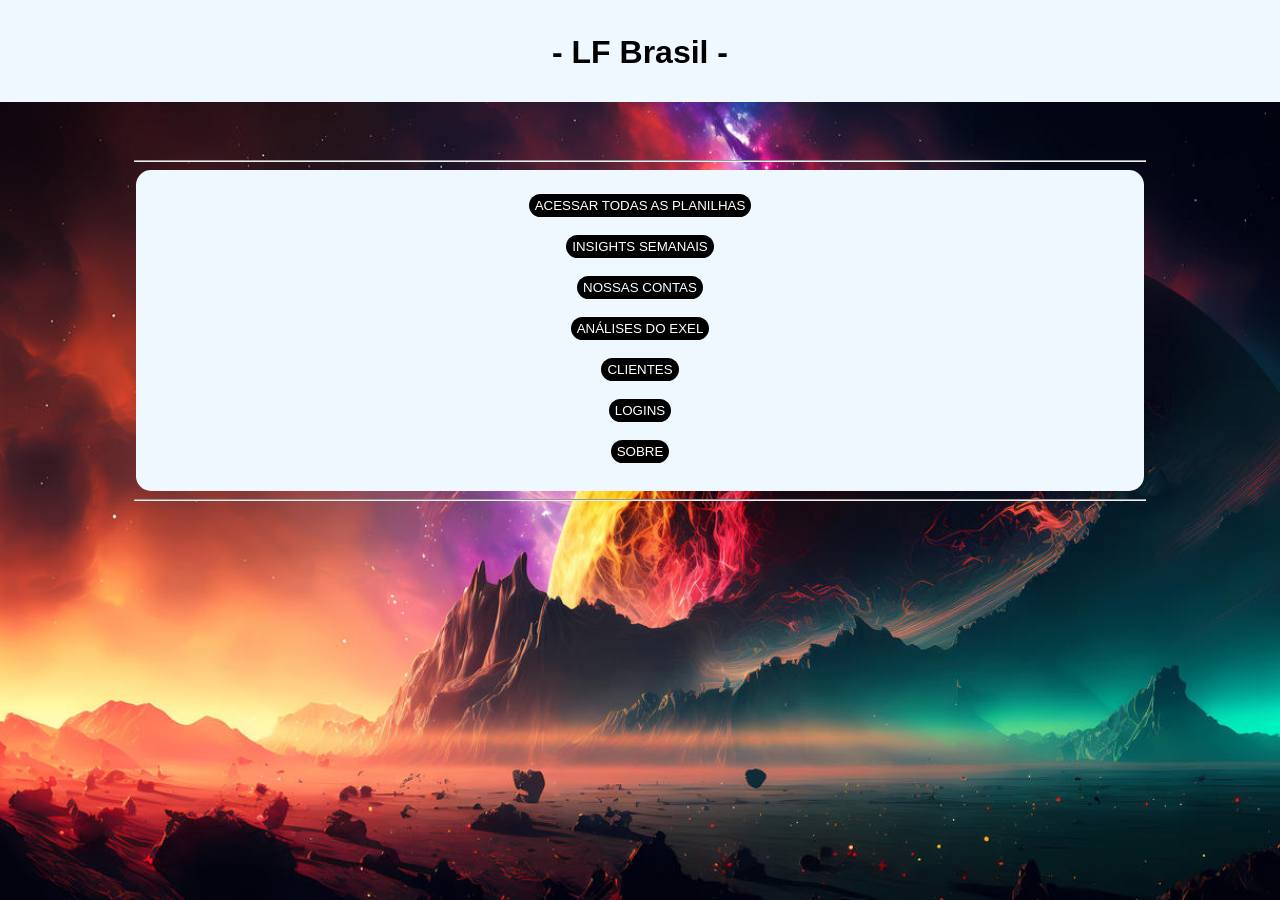
==== index.html @ 4d9a9d61 "Add files via upload" ====
<!DOCTYPE html>
<html lang="en">
<head>
    <meta charset="UTF-8">
    <meta name="viewport" content="width=device-width, initial-scale=1.0">
    <title>pagina_inicial</title>
    <link rel="stylesheet" href="css.css">
    <link rel="icon" href="icone/icone2.png" type="image/png">

</head>
<body>



    <fieldset  class="semfim" >    <!--título-->

       <center><h1 id="sf1" class="titulo" > - LF Brasil - </h1></center>

    </fieldset>
    <br><br><br><br><br><br><br><br>

    <div class="div1" ><!--div-->

        <hr>
    <fieldset class="fild1" >

      <br>
     <center><button id="b1"  class="botao1" ><a class="item" href="https://www.microsoft365.com/launch/excel?auth=1">ACESSAR TODAS AS PLANILHAS</a></button></center>
     <br>
     <center><button id="b1"  class="botao1" ><a class="item" href="https://drive.google.com/drive/folders/1rZX3Z4Z9LTGXRQikTBdVWDXNoGlKI3af">INSIGHTS SEMANAIS</a></button></center>
     <br>
     <center><button id="b7"  class="botao1" ><a class="item" href="https://onedrive.live.com/edit?action=editnew&id=EFD80F949B0FE11D!127&resid=EFD80F949B0FE11D!127&ithint=file%2cxlsx&ct=1734532324603&wdNewAndOpenCt=1734532324038&wdOrigin=OFFICECOM-WEB.START.NEW&wdPreviousSessionSrc=HarmonyWeb&wdPreviousSession=fb09441a-1598-4caa-b0d6-a53f9c3d2fbc&wdo=2&cid=efd80f949b0fe11d">NOSSAS CONTAS</a></button></center>
     <br>
     <center><button id="b2"  class="botao1" ><a class="item" href="https://onedrive.live.com/personal/efd80f949b0fe11d/_layouts/15/doc.aspx?resid=9b0fe11d-0f94-20d8-80ef-700000000000&cid=efd80f949b0fe11d&ct=1736521487307&wdOrigin=OFFICECOM-WEB.START.EDGEWORTH&wdPreviousSessionSrc=HarmonyWeb&wdPreviousSession=6d6f6ecd-25ab-4aa0-af81-912159f9dba8">ANÁLISES DO EXEL</a></button></center>
     <br>
     <center><button id="b4"  class="botao1" ><a class="item" href="clientes.html">CLIENTES</a></button></center>
     <br>
     <center><button id="b5"  class="botao1" ><a class="item" href="https://onedrive.live.com/edit?id=EFD80F949B0FE11D!125&resid=EFD80F949B0FE11D!125&ithint=file%2cxlsx&ct=1734533259622&wdOrigin=OFFICECOM-WEB.START.EDGEWORTH&wdPreviousSessionSrc=HarmonyWeb&wdPreviousSession=fb09441a-1598-4caa-b0d6-a53f9c3d2fbc&wdo=2&cid=efd80f949b0fe11d">LOGINS</a></button></center>
     <br>
     <center><button id="b6"  class="botao1" ><a class="item" href="sobre.html">SOBRE</a></button></center>
     <br>
     
    </fieldset>
    <hr>
    </div>


    <!--VLIBRAS-->

    <div vw class="enabled">
        <div vw-access-button class="active"></div>
        <div vw-plugin-wrapper>
          <div class="vw-plugin-top-wrapper"></div>
        </div>
      </div>
      <script src="https://vlibras.gov.br/app/vlibras-plugin.js"></script>
      <script>
        new window.VLibras.Widget('https://vlibras.gov.br/app');
      </script>
    
</body>
</html>
---- css.css ----
body{
    background-position-y: 100px;

    justify-content: space-around;
    /*backgraud*/
    background-image: url('papeldeparede/papel2.jpg');
    background-size: cover;
    background-position: center;
    background-attachment: fixed;
    background-repeat: no-repeat;

    background-color: #7a1b7a;
    
    /*fonte*/
    font-family: Arial, Helvetica, sans-serif;
}

/*ícone*/

link {
   border-radius: 10px;
}

/*Semfim*/

.semfim{
    z-index: 9999;

    position: fixed;
    /*backgraud*/
    background-attachment: fixed;
    background-color: aliceblue;

    /*borda*/
    left: -100px ;
    right: -100px ;
    margin-top: -10px ;
    border: 0;

    /*hover*/
    transition: 2s;
}
.semfim:hover{
   background-color: rgba(255, 255, 255, 0.74);
}
#sf2{
    background: linear-gradient(to right, white, green, white);  /* Apenas esse comando */
    background-clip: text;  /* Aplica o gradiente ao texto */
    color: transparent;
}
#sf3{
    background: linear-gradient(to right, white, purple, white);  /* Apenas esse comando */
    background-clip: text;  /* Aplica o gradiente ao texto */
    color: transparent;
}
#sf4{
    background: linear-gradient(to right, white, rgb(172, 59, 138), white);  /* Apenas esse comando */
    background-clip: text;  /* Aplica o gradiente ao texto */
    color: transparent;
}
#semfimsobre /*sf5*/{
    background-color: black;
    color: white;
}

.titulo{
    margin-top: 30px;
}

.div1{
    margin-left: 10% ;
    margin-right: 10% ;
    justify-content: space-around;
}
.fild1{
    /*backgraud*/
    background-color: aliceblue;

    /*borda*/
    border: 0;
    border-radius: 15px;

    /*animação*/
    transition: 0.3s;
}

.fild1:hover hr{
   border-color: rgba(0, 0, 255, 0.507);
}

.fildclientes{
        /*backgraud*/
        background-color: rgba(240, 248, 255, 0.274);

        /*borda*/
        border: 0;
        border-radius: 15px;
    
        /*animação*/
        transition: 0.3s;
}
.fildclientes:hover{
    background-color: aliceblue;
}

.item{
    
    display: flex;
    width: 100%;
    justify-content: space-around;
    color: rgb(255, 255, 255);
}
#b1, #b2, #b3, #b4, #b5, #b6, #b7 /*e vai adicionando, #b7...#b8... etc. Além disso, é usado apenas na página inicial */{
    height: 23px;
    border: 0;
    border-radius: 15px;
    background-color: black;
    transition: 0.5s;
    right: 100px;
}
.botao1{
    height: 23px;
    border: 0;
    border-radius: 15px;
    background-color: black;
    
    right: 100px;
}
.botao1:hover{
    font-size: medium;
}
#b1:hover{
    background-color: rgb(59, 61, 172);
}
#b7:hover{
    background-color: rgb(59, 172, 163);
}
#b2:hover{
    background-color: rgb(59, 172, 68);
}
#b3:hover{
    background-color: rgb(172, 161, 59);
}
#b4:hover{
    background-color: rgb(121, 59, 172);
}
#b5:hover{
    background-color: rgb(172, 59, 138);
}
#b6:hover{
    background-color: rgb(255, 255, 255);

    .item{
        color: black;
    }
}

/* Botão Voltar */
.botaodevolatr{
    border-radius: 15px;
    border: 0;
    background-color: black;
    color: aliceblue;
    transition: 0.5s;
    height: 40px;
    width: 80px;
    font-size: large;
}
.botaodevolatr:hover{
    background-color: aliceblue;
    color: black;
    font-size: larger;
}
/* link */
a{
    text-decoration: none;
}
/* clientes */
.itemm{
    transition: .35s;
    cursor: pointer;
}
.clienteanimacao:hover > :not( :hover) {
   opacity: .4;
   transform: scale(0.9);
}
#id2{
    display: inline-block;
}
.fieldset2{
    border: 0;
}
#id1{
    animation: example 10s infinite;
}

#imgpqn{
    height: 95px;
    border-radius: 13px;
}
.img1{
border-radius: 15px;
height: 80px;
}
#imggrnd{
    height: 50px;
    border-radius: 0px;
}
#imggrnddm{
    height: 30px;
    border-radius: 0px;
}
.dest{
 color: #ffffff;
}
@keyframes example {
    50% {
        transform: translateY(-5%)
    }
    }

/*sobre*/
.fildsobre{
   background-color: #ffffff;
   border: 0;
   border-radius: 15px;

}
.div2{
    margin-left: 10% ;
    margin-right: 10% ;
    justify-content: space-around;
}
.sobrenum{
    font-size: 70%;
}

#num1, #num2, #num3, #num4, #num5, #num10{
    color: rgb(0, 0, 0);
    transition: 0.5s;
}
#num10:hover{
    color: red;
}
#num1:hover{
    color: blue;
}
#num2:hover{
    color: purple;
}
#num3:hover{
    color: green;
}
#num4:hover{
    color: sandybrown;
}
#num5:hover{
    color: brown;
}

/* analiseexel*/
.hrseparador{
    border: 0; /* Remove a borda padrão */
    border-top: 1px  solid rgba(0, 255, 64, 0.349); /* Define uma nova borda superior com cor */
}

/* Restante */
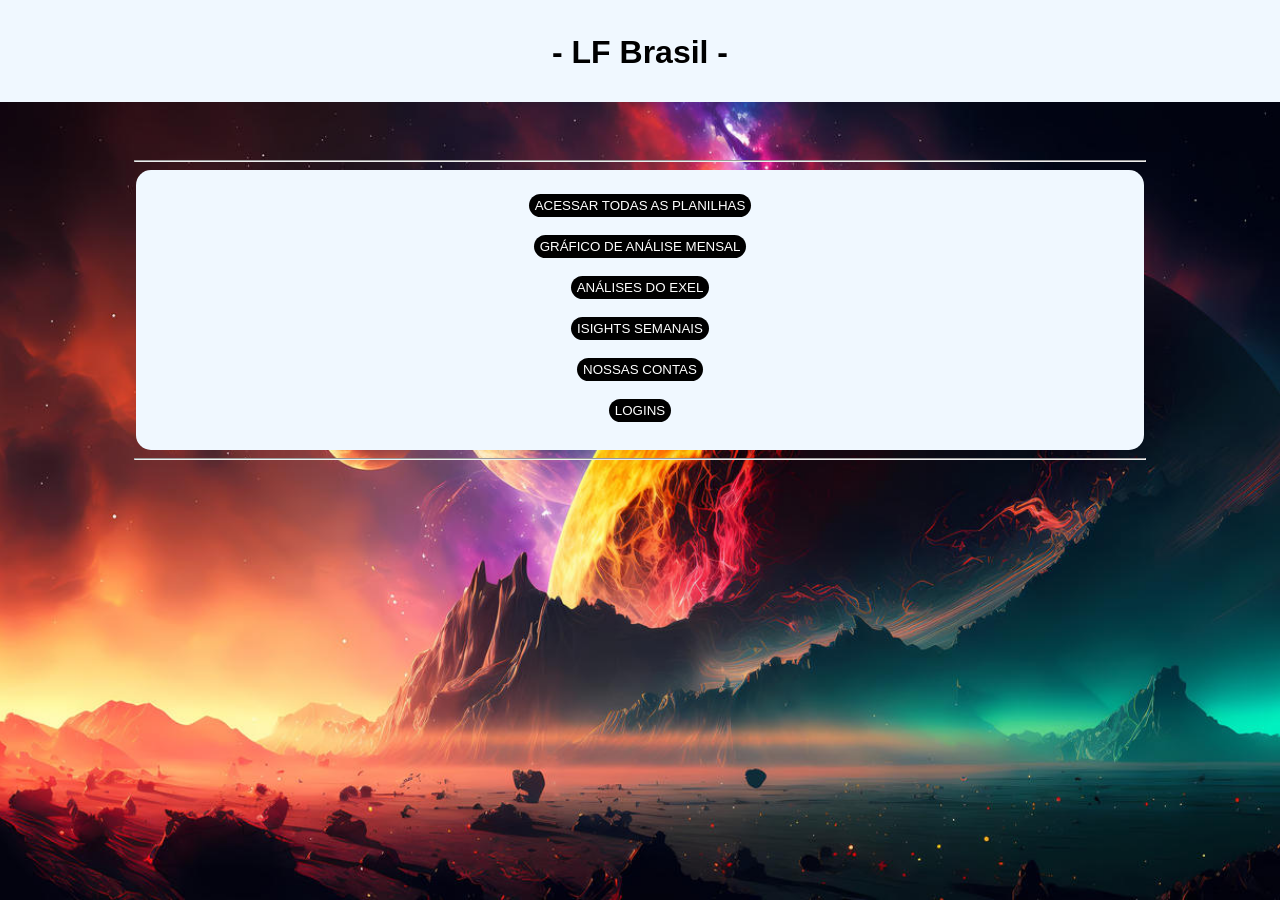
==== commit 54978714: "SITE INTERNO LFBRASIL" ====
--- a/index.html
+++ b/index.html
@@ -27,18 +27,17 @@
       <br>
      <center><button id="b1"  class="botao1" ><a class="item" href="https://www.microsoft365.com/launch/excel?auth=1">ACESSAR TODAS AS PLANILHAS</a></button></center>
      <br>
-     <center><button id="b1"  class="botao1" ><a class="item" href="https://drive.google.com/drive/folders/1rZX3Z4Z9LTGXRQikTBdVWDXNoGlKI3af">INSIGHTS SEMANAIS</a></button></center>
+     <center><button id="b2"  class="botao1" ><a class="item" href="https://onedrive.live.com/personal/efd80f949b0fe11d/_layouts/15/doc.aspx?resid=40e1fc0d-d0dc-47d3-818e-cb761ca6d093&cid=efd80f949b0fe11d&ct=1737554740892&wdOrigin=OFFICECOM-WEB.MAIN.EDGEWORTH&wdPreviousSessionSrc=HarmonyWeb&wdPreviousSession=b1ef35f0-774e-429c-a2c3-5eafb74d24e5">GRÁFICO DE ANÁLISE MENSAL</a></button></center>
      <br>
-     <center><button id="b7"  class="botao1" ><a class="item" href="https://onedrive.live.com/edit?action=editnew&id=EFD80F949B0FE11D!127&resid=EFD80F949B0FE11D!127&ithint=file%2cxlsx&ct=1734532324603&wdNewAndOpenCt=1734532324038&wdOrigin=OFFICECOM-WEB.START.NEW&wdPreviousSessionSrc=HarmonyWeb&wdPreviousSession=fb09441a-1598-4caa-b0d6-a53f9c3d2fbc&wdo=2&cid=efd80f949b0fe11d">NOSSAS CONTAS</a></button></center>
+     <center><button id="b3"  class="botao1" ><a class="item" href="https://onedrive.live.com/personal/efd80f949b0fe11d/_layouts/15/doc.aspx?resid=af970f5e-2ccf-484a-9aa0-789236f11558&cid=efd80f949b0fe11d&ct=1737554302765&wdOrigin=OFFICECOM-WEB.MAIN.EDGEWORTH&wdPreviousSessionSrc=HarmonyWeb&wdPreviousSession=b1ef35f0-774e-429c-a2c3-5eafb74d24e5">ANÁLISES DO EXEL</a></button></center>
      <br>
-     <center><button id="b2"  class="botao1" ><a class="item" href="https://onedrive.live.com/personal/efd80f949b0fe11d/_layouts/15/doc.aspx?resid=9b0fe11d-0f94-20d8-80ef-700000000000&cid=efd80f949b0fe11d&ct=1736521487307&wdOrigin=OFFICECOM-WEB.START.EDGEWORTH&wdPreviousSessionSrc=HarmonyWeb&wdPreviousSession=6d6f6ecd-25ab-4aa0-af81-912159f9dba8">ANÁLISES DO EXEL</a></button></center>
+     <center><button id="b4"  class="botao1" ><a class="item" href="https://drive.google.com/drive/folders/1rZX3Z4Z9LTGXRQikTBdVWDXNoGlKI3af">ISIGHTS SEMANAIS</a></button></center>
      <br>
-     <center><button id="b4"  class="botao1" ><a class="item" href="clientes.html">CLIENTES</a></button></center>
+     <center><button id="b5"  class="botao1" ><a class="item" href="https://onedrive.live.com/edit?action=editnew&id=EFD80F949B0FE11D!127&resid=EFD80F949B0FE11D!127&ithint=file%2cxlsx&ct=1734532324603&wdNewAndOpenCt=1734532324038&wdOrigin=OFFICECOM-WEB.START.NEW&wdPreviousSessionSrc=HarmonyWeb&wdPreviousSession=fb09441a-1598-4caa-b0d6-a53f9c3d2fbc&wdo=2&cid=efd80f949b0fe11d">NOSSAS CONTAS</a></button></center>
      <br>
-     <center><button id="b5"  class="botao1" ><a class="item" href="https://onedrive.live.com/edit?id=EFD80F949B0FE11D!125&resid=EFD80F949B0FE11D!125&ithint=file%2cxlsx&ct=1734533259622&wdOrigin=OFFICECOM-WEB.START.EDGEWORTH&wdPreviousSessionSrc=HarmonyWeb&wdPreviousSession=fb09441a-1598-4caa-b0d6-a53f9c3d2fbc&wdo=2&cid=efd80f949b0fe11d">LOGINS</a></button></center>
+     <center><button id="b6"  class="botao1" ><a class="item" href="https://onedrive.live.com/personal/efd80f949b0fe11d/_layouts/15/doc.aspx?resid=959bb573-c59a-44b9-91ea-e518f807cadd&cid=efd80f949b0fe11d&ct=1737027575138&wdOrigin=OFFICECOM-WEB.MAIN.EDGEWORTH&wdPreviousSessionSrc=HarmonyWeb&wdPreviousSession=b032d09b-8b28-4844-aa0a-cb168bc6f5c7">LOGINS</a></button></center>
      <br>
-     <center><button id="b6"  class="botao1" ><a class="item" href="sobre.html">SOBRE</a></button></center>
-     <br>
+     
      
     </fieldset>
     <hr>
--- a/css.css
+++ b/css.css
@@ -175,88 +175,6 @@
 a{
     text-decoration: none;
 }
-/* clientes */
-.itemm{
-    transition: .35s;
-    cursor: pointer;
-}
-.clienteanimacao:hover > :not( :hover) {
-   opacity: .4;
-   transform: scale(0.9);
-}
-#id2{
-    display: inline-block;
-}
-.fieldset2{
-    border: 0;
-}
-#id1{
-    animation: example 10s infinite;
-}
-
-#imgpqn{
-    height: 95px;
-    border-radius: 13px;
-}
-.img1{
-border-radius: 15px;
-height: 80px;
-}
-#imggrnd{
-    height: 50px;
-    border-radius: 0px;
-}
-#imggrnddm{
-    height: 30px;
-    border-radius: 0px;
-}
-.dest{
- color: #ffffff;
-}
-@keyframes example {
-    50% {
-        transform: translateY(-5%)
-    }
-    }
-
-/*sobre*/
-.fildsobre{
-   background-color: #ffffff;
-   border: 0;
-   border-radius: 15px;
-
-}
-.div2{
-    margin-left: 10% ;
-    margin-right: 10% ;
-    justify-content: space-around;
-}
-.sobrenum{
-    font-size: 70%;
-}
-
-#num1, #num2, #num3, #num4, #num5, #num10{
-    color: rgb(0, 0, 0);
-    transition: 0.5s;
-}
-#num10:hover{
-    color: red;
-}
-#num1:hover{
-    color: blue;
-}
-#num2:hover{
-    color: purple;
-}
-#num3:hover{
-    color: green;
-}
-#num4:hover{
-    color: sandybrown;
-}
-#num5:hover{
-    color: brown;
-}
 
 /* analiseexel*/
 .hrseparador{
